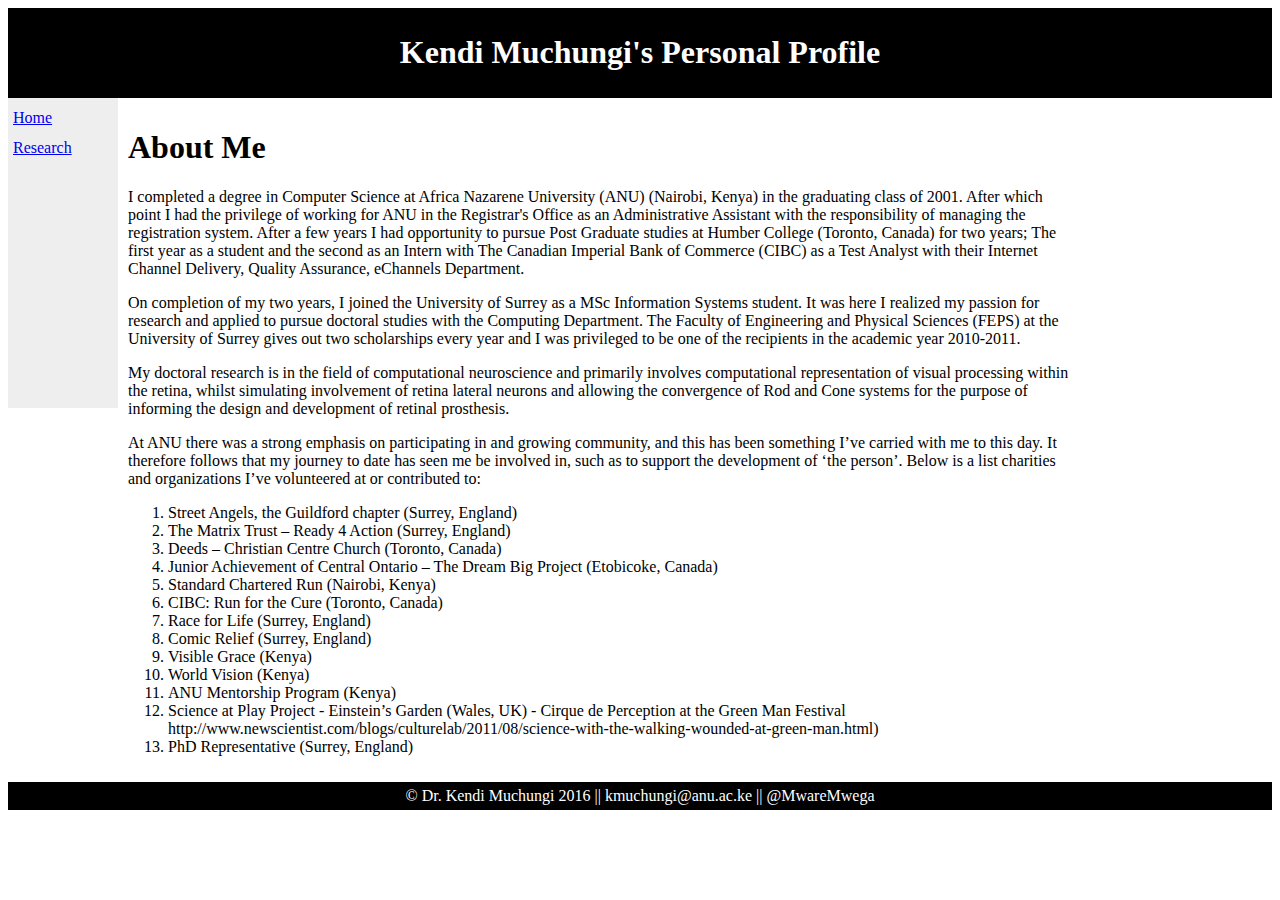
==== index.html @ 0675238e "Update index.html" ====
<!DOCTYPE html>
<html>

      <head>
            <title>Dr. Kendi Muchungi</title>
            <style>	
                  header { 
                      background-color:black;
                      color:white;
                      text-align:center;
                      padding:5px;	 
                  }
                  nav {	
                      line-height:30px;
                      background-color:#eeeeee;
                      height:300px;
                      width:100px;
                      float:left;
                      padding:5px;	      
                  }
                  section {	
                      width:75%;
                      float:left;
                      padding:10px;	 	 
                  }
                  footer { 
                      background-color:black;
                      color:white;
                      clear:both;
                      text-align:center;
                      padding:5px;	 	 
                  }
            </style>
      </head>
      
      <body>
      <header>
            <h1>Kendi Muchungi's Personal Profile</h1>
      </header>
      
      <nav>	
            <a href="index.html">Home</a><br>
            <a href="research.html">Research</a><br>
            <!--<a href="http://blog.teamtreehouse.com/use-html5-sectioning-elements">About Sections</a>
            <a href="contact.html">Contact Me</a><br>-->
      </nav>
    
      <section>
            <h1>About Me</h1>
            <p>
            I completed a degree in Computer Science at Africa Nazarene University (ANU) (Nairobi, Kenya) 
            in the graduating class of 2001.  After which point I had the privilege of working for ANU in the Registrar's 
            Office as an Administrative Assistant with the responsibility of managing the registration system.  
            After a few years I had opportunity to pursue Post Graduate studies at Humber College 
            (Toronto, Canada) for two years; The first year as a student and the second as an Intern with 
            The Canadian Imperial Bank of Commerce (CIBC) as a Test Analyst with their Internet Channel Delivery, 
            Quality Assurance, eChannels Department.
            </p><p>
            On completion of my two years, I joined the University of Surrey as a MSc Information Systems student.  
            It was here I realized my passion for research and applied to pursue doctoral studies with the Computing Department.  
            The Faculty of Engineering and Physical Sciences (FEPS) at the University of Surrey gives out two scholarships 
            every year and I was privileged to be one of the recipients in the academic year 2010-2011.
            </p>
            <p>
            My doctoral research is in the field of computational neuroscience and primarily involves computational 
            representation of visual processing within the retina, whilst simulating involvement of retina lateral neurons 
            and allowing the convergence of Rod and Cone systems for the purpose of informing the design and development of 
            retinal prosthesis.
            </p>
            <p>
            At ANU there was a strong emphasis on participating in and growing community, and this has been 
            something I’ve carried with me to this day.  It therefore follows that my journey to date has seen 
            me be involved in, such as to support the development of ‘the person’.  
            Below is a list charities and organizations I’ve volunteered at or contributed to:
            </p>
      <ol>
            <li>Street Angels, the Guildford chapter (Surrey, England)</li>
            <li>The Matrix Trust – Ready 4 Action (Surrey, England)</li>  
            <li>Deeds – Christian Centre Church (Toronto, Canada)</li>
            <li>Junior Achievement of Central Ontario – The Dream Big Project (Etobicoke, Canada)</li>
            <li>Standard Chartered Run (Nairobi, Kenya)</li>
            <li>CIBC: Run for the Cure (Toronto, Canada)</li>
            <li>Race for Life (Surrey, England)</li>
            <li>Comic Relief (Surrey, England)</li>
            <li>Visible Grace (Kenya)</li>
            <li>World Vision (Kenya)</li>
            <li>ANU Mentorship Program (Kenya)</li>
            <li>Science at Play Project - Einstein’s Garden (Wales, UK) - Cirque de Perception at the Green Man Festival<br/>
            http://www.newscientist.com/blogs/culturelab/2011/08/science-with-the-walking-wounded-at-green-man.html)<br/>
            </li>
            <li>PhD Representative (Surrey, England)</li>
      </ol>  
            </p>
      </section>
      
      <footer>	
            © Dr. Kendi Muchungi 2016     ||    kmuchungi@anu.ac.ke     ||    @MwareMwega
      </footer>

      </body>
</html>
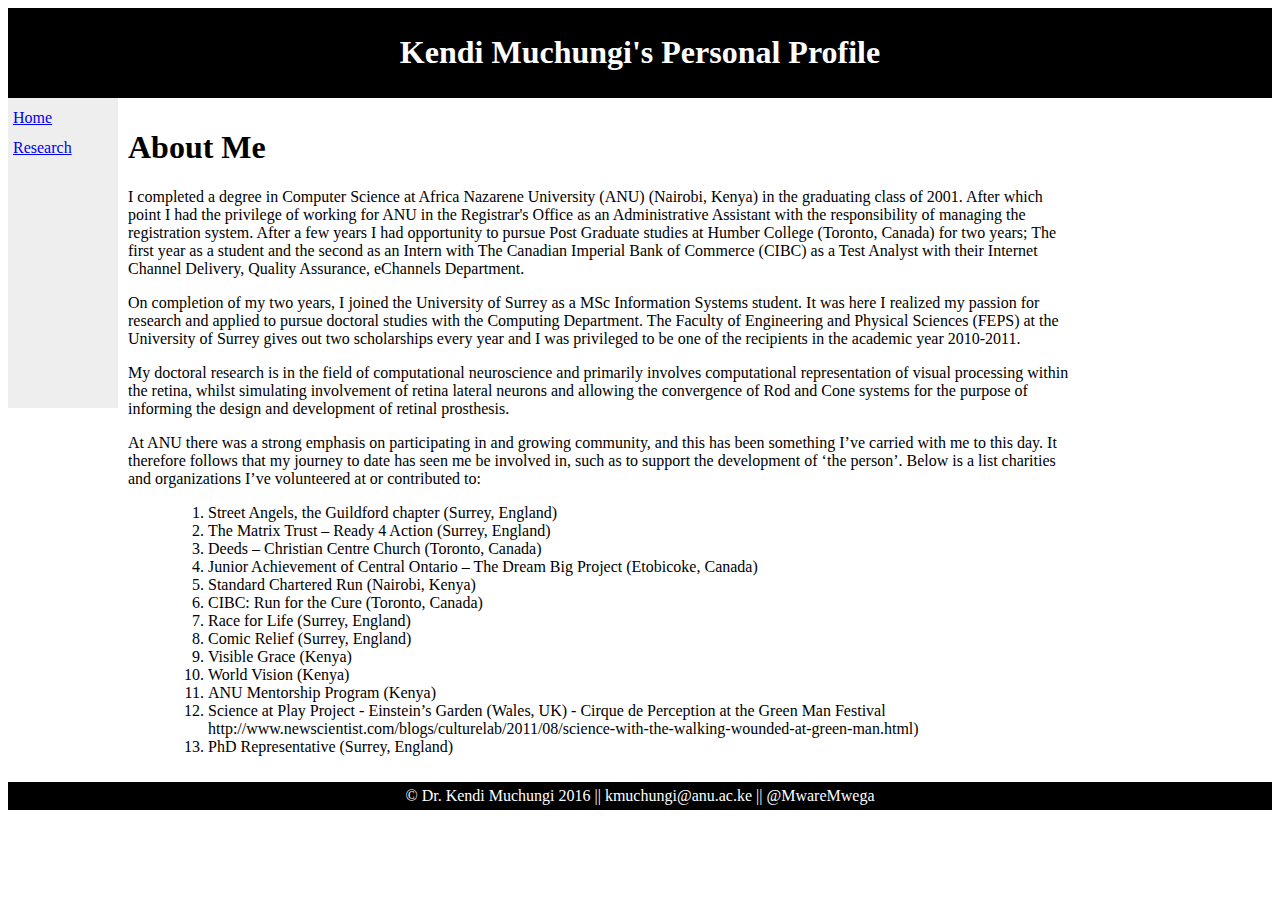
==== commit edebb18f: "Update index.html" ====
--- a/index.html
+++ b/index.html
@@ -73,23 +73,25 @@
             me be involved in, such as to support the development of ‘the person’.  
             Below is a list charities and organizations I’ve volunteered at or contributed to:
             </p>
-      <ol>
-            <li>Street Angels, the Guildford chapter (Surrey, England)</li>
-            <li>The Matrix Trust – Ready 4 Action (Surrey, England)</li>  
-            <li>Deeds – Christian Centre Church (Toronto, Canada)</li>
-            <li>Junior Achievement of Central Ontario – The Dream Big Project (Etobicoke, Canada)</li>
-            <li>Standard Chartered Run (Nairobi, Kenya)</li>
-            <li>CIBC: Run for the Cure (Toronto, Canada)</li>
-            <li>Race for Life (Surrey, England)</li>
-            <li>Comic Relief (Surrey, England)</li>
-            <li>Visible Grace (Kenya)</li>
-            <li>World Vision (Kenya)</li>
-            <li>ANU Mentorship Program (Kenya)</li>
-            <li>Science at Play Project - Einstein’s Garden (Wales, UK) - Cirque de Perception at the Green Man Festival<br/>
-            http://www.newscientist.com/blogs/culturelab/2011/08/science-with-the-walking-wounded-at-green-man.html)<br/>
-            </li>
-            <li>PhD Representative (Surrey, England)</li>
-      </ol>  
+            <blockquote>
+                  <ol>
+                        <li>Street Angels, the Guildford chapter (Surrey, England)</li>
+                        <li>The Matrix Trust – Ready 4 Action (Surrey, England)</li>  
+                        <li>Deeds – Christian Centre Church (Toronto, Canada)</li>
+                        <li>Junior Achievement of Central Ontario – The Dream Big Project (Etobicoke, Canada)</li>
+                        <li>Standard Chartered Run (Nairobi, Kenya)</li>
+                        <li>CIBC: Run for the Cure (Toronto, Canada)</li>
+                        <li>Race for Life (Surrey, England)</li>
+                        <li>Comic Relief (Surrey, England)</li>
+                        <li>Visible Grace (Kenya)</li>
+                        <li>World Vision (Kenya)</li>
+                        <li>ANU Mentorship Program (Kenya)</li>
+                        <li>Science at Play Project - Einstein’s Garden (Wales, UK) - Cirque de Perception at the Green Man Festival<br/>
+                        http://www.newscientist.com/blogs/culturelab/2011/08/science-with-the-walking-wounded-at-green-man.html)<br/>
+                        </li>
+                        <li>PhD Representative (Surrey, England)</li>
+                  </ol>  
+            </blockquote>
             </p>
       </section>
       
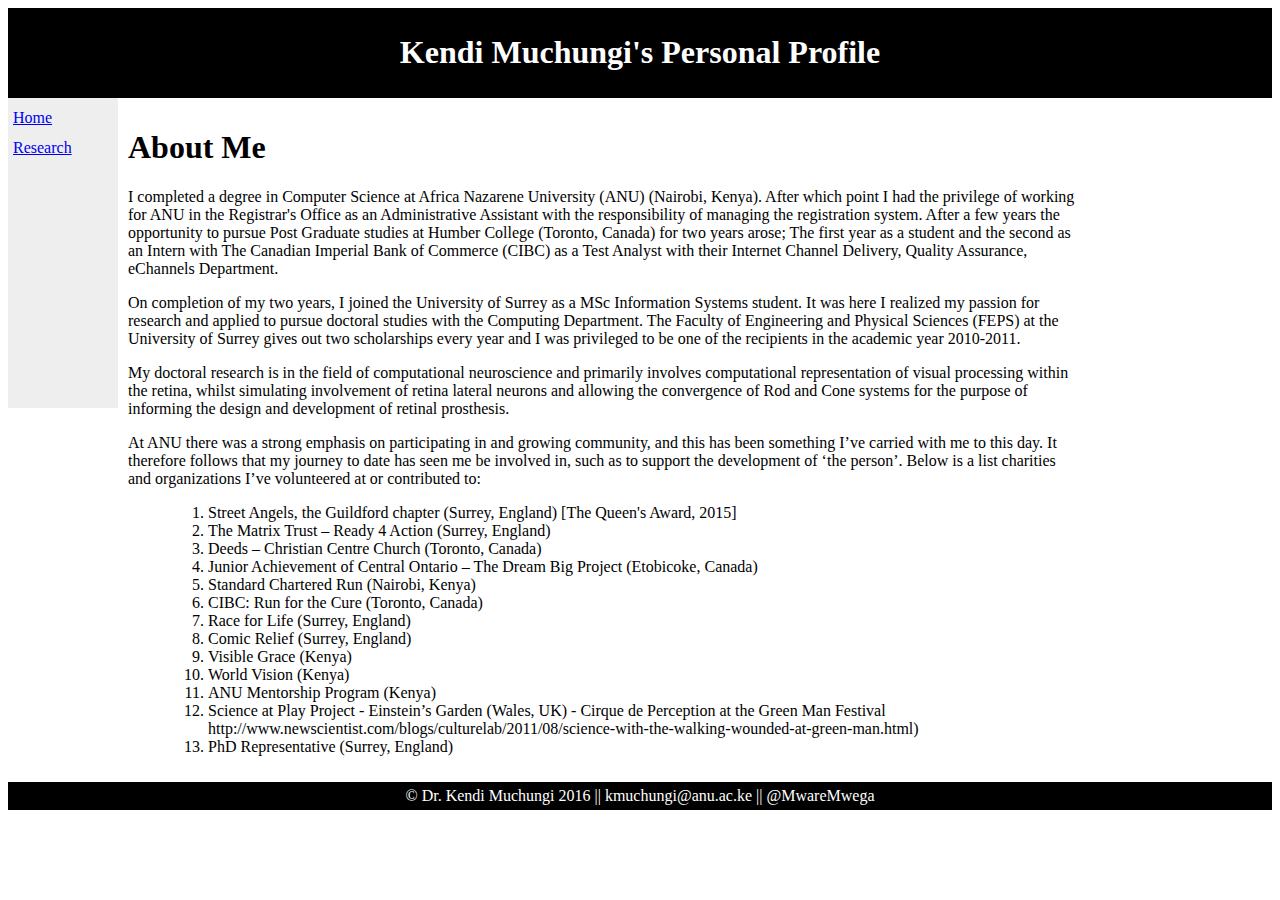
==== commit a60b9d05: "Update index.html" ====
--- a/index.html
+++ b/index.html
@@ -48,11 +48,11 @@
       <section>
             <h1>About Me</h1>
             <p>
-            I completed a degree in Computer Science at Africa Nazarene University (ANU) (Nairobi, Kenya) 
-            in the graduating class of 2001.  After which point I had the privilege of working for ANU in the Registrar's 
+            I completed a degree in Computer Science at Africa Nazarene University (ANU) (Nairobi, Kenya).  
+            After which point I had the privilege of working for ANU in the Registrar's 
             Office as an Administrative Assistant with the responsibility of managing the registration system.  
-            After a few years I had opportunity to pursue Post Graduate studies at Humber College 
-            (Toronto, Canada) for two years; The first year as a student and the second as an Intern with 
+            After a few years the opportunity to pursue Post Graduate studies at Humber College 
+            (Toronto, Canada) for two years arose; The first year as a student and the second as an Intern with 
             The Canadian Imperial Bank of Commerce (CIBC) as a Test Analyst with their Internet Channel Delivery, 
             Quality Assurance, eChannels Department.
             </p><p>
@@ -75,7 +75,7 @@
             </p>
             <blockquote>
                   <ol>
-                        <li>Street Angels, the Guildford chapter (Surrey, England)</li>
+                        <li>Street Angels, the Guildford chapter (Surrey, England) [The Queen's Award, 2015]</li>
                         <li>The Matrix Trust – Ready 4 Action (Surrey, England)</li>  
                         <li>Deeds – Christian Centre Church (Toronto, Canada)</li>
                         <li>Junior Achievement of Central Ontario – The Dream Big Project (Etobicoke, Canada)</li>
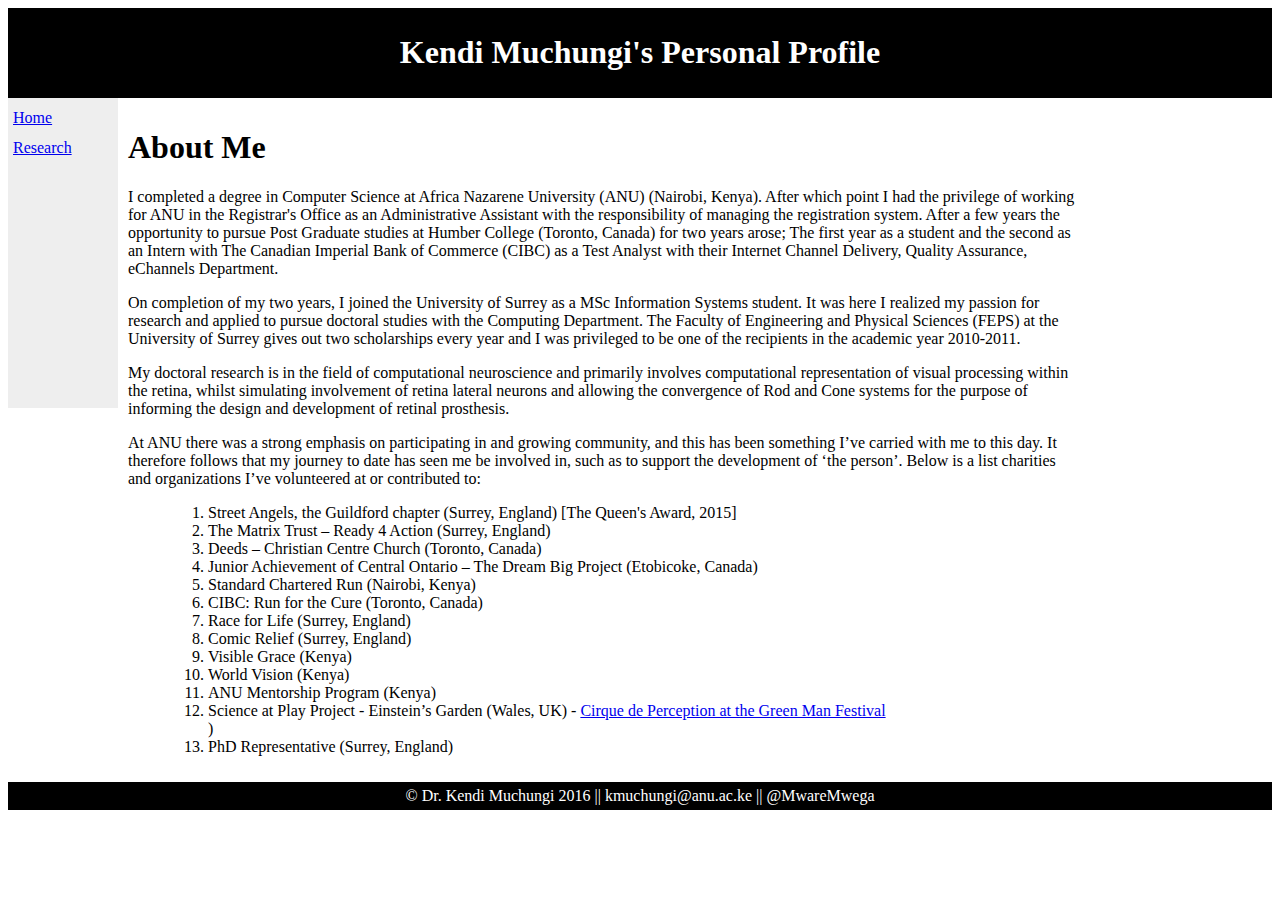
==== commit 617c99a1: "Update index.html" ====
--- a/index.html
+++ b/index.html
@@ -86,8 +86,9 @@
                         <li>Visible Grace (Kenya)</li>
                         <li>World Vision (Kenya)</li>
                         <li>ANU Mentorship Program (Kenya)</li>
-                        <li>Science at Play Project - Einstein’s Garden (Wales, UK) - Cirque de Perception at the Green Man Festival<br/>
-                        http://www.newscientist.com/blogs/culturelab/2011/08/science-with-the-walking-wounded-at-green-man.html)<br/>
+                        <li>Science at Play Project - Einstein’s Garden (Wales, UK) - 
+                        <a href="http://www.newscientist.com/blogs/culturelab/2011/08/science-with-the-walking-wounded-at-green-man.html">Cirque de Perception at the Green Man Festival</a><br/>
+                        )<br/>
                         </li>
                         <li>PhD Representative (Surrey, England)</li>
                   </ol>  
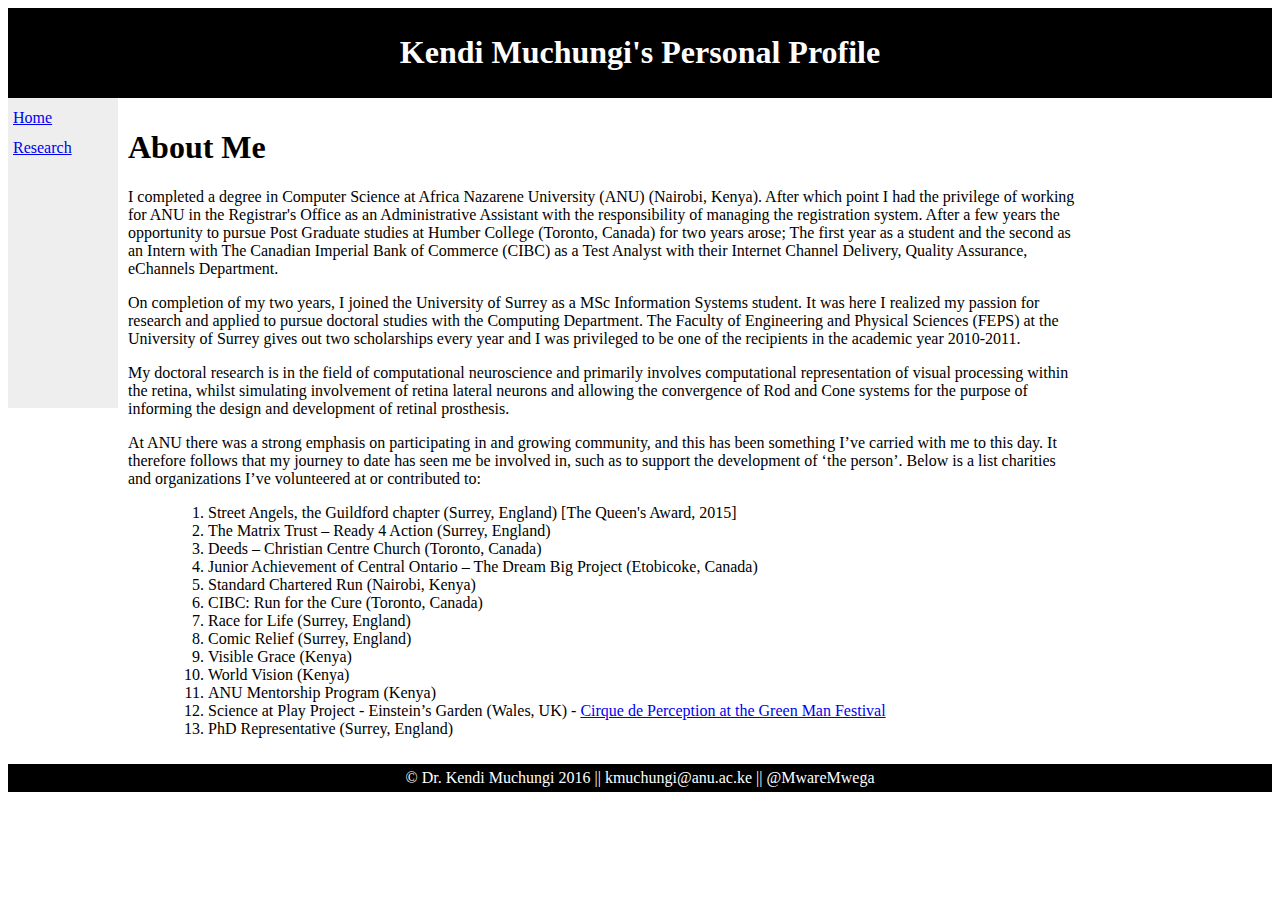
==== commit 8b084cee: "Update index.html" ====
--- a/index.html
+++ b/index.html
@@ -87,8 +87,7 @@
                         <li>World Vision (Kenya)</li>
                         <li>ANU Mentorship Program (Kenya)</li>
                         <li>Science at Play Project - Einstein’s Garden (Wales, UK) - 
-                        <a href="http://www.newscientist.com/blogs/culturelab/2011/08/science-with-the-walking-wounded-at-green-man.html">Cirque de Perception at the Green Man Festival</a><br/>
-                        )<br/>
+                        <a href="http://www.newscientist.com/blogs/culturelab/2011/08/science-with-the-walking-wounded-at-green-man.html" target="_blank">Cirque de Perception at the Green Man Festival</a>
                         </li>
                         <li>PhD Representative (Surrey, England)</li>
                   </ol>  
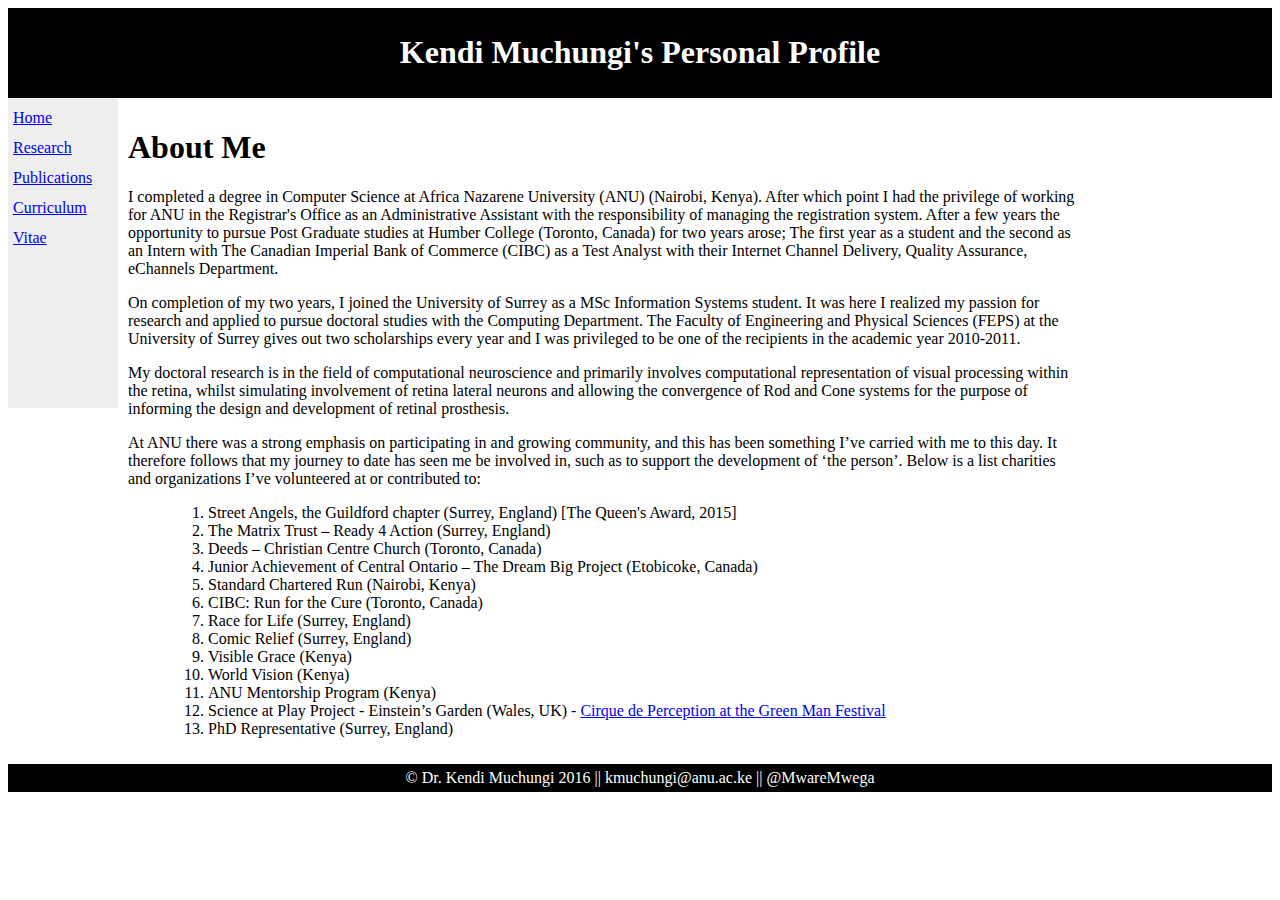
==== commit 39f22e95: "Update index.html" ====
--- a/index.html
+++ b/index.html
@@ -41,6 +41,8 @@
       <nav>	
             <a href="index.html">Home</a><br>
             <a href="research.html">Research</a><br>
+            <a href="publications.html">Publications</a>
+            <a href="curriculum.html">Curriculum Vitae</a>
             <!--<a href="http://blog.teamtreehouse.com/use-html5-sectioning-elements">About Sections</a>
             <a href="contact.html">Contact Me</a><br>-->
       </nav>
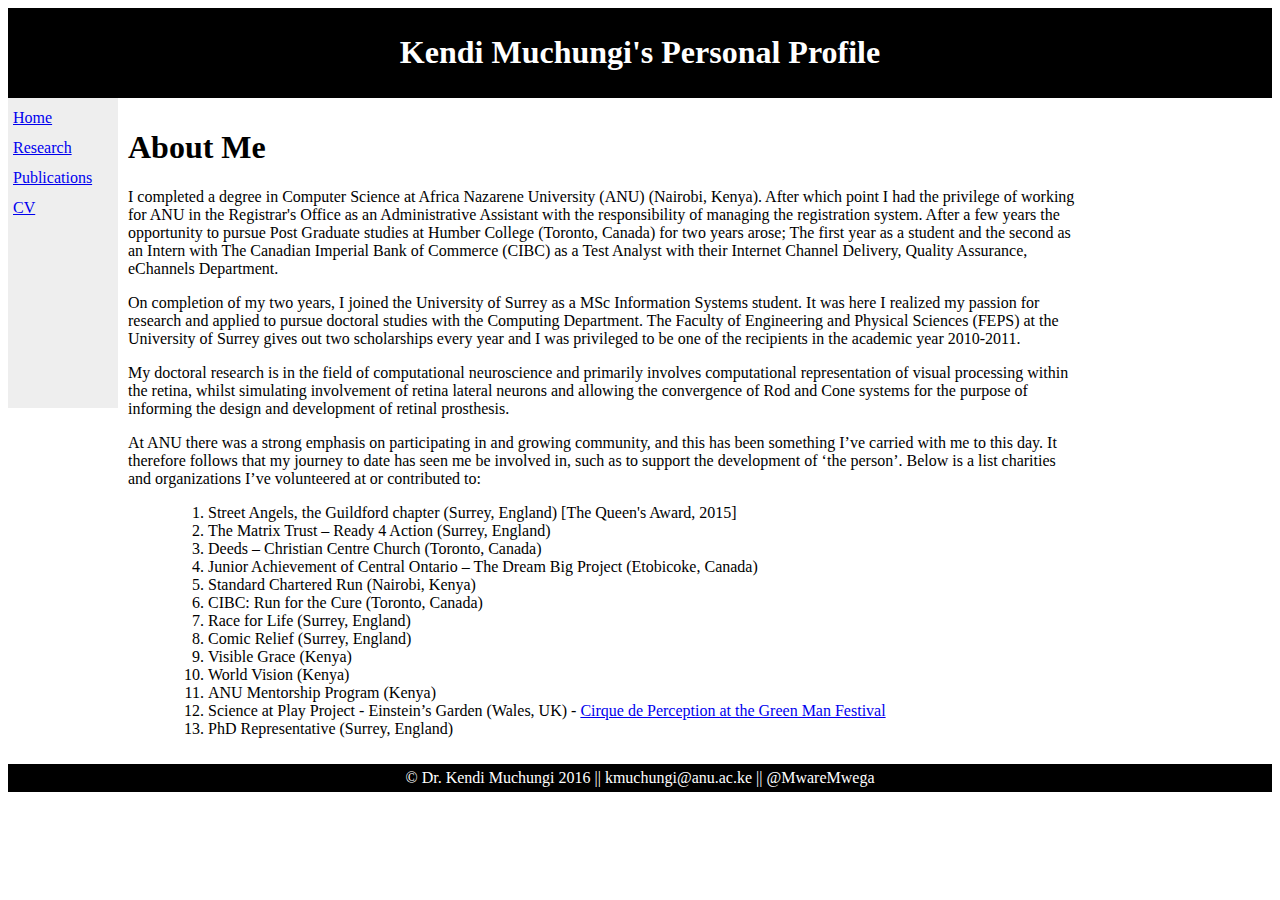
==== commit dcc6eaa6: "Update index.html" ====
--- a/index.html
+++ b/index.html
@@ -42,7 +42,7 @@
             <a href="index.html">Home</a><br>
             <a href="research.html">Research</a><br>
             <a href="publications.html">Publications</a>
-            <a href="curriculum.html">Curriculum Vitae</a>
+            <a href="curriculum.html">CV</a>
             <!--<a href="http://blog.teamtreehouse.com/use-html5-sectioning-elements">About Sections</a>
             <a href="contact.html">Contact Me</a><br>-->
       </nav>
